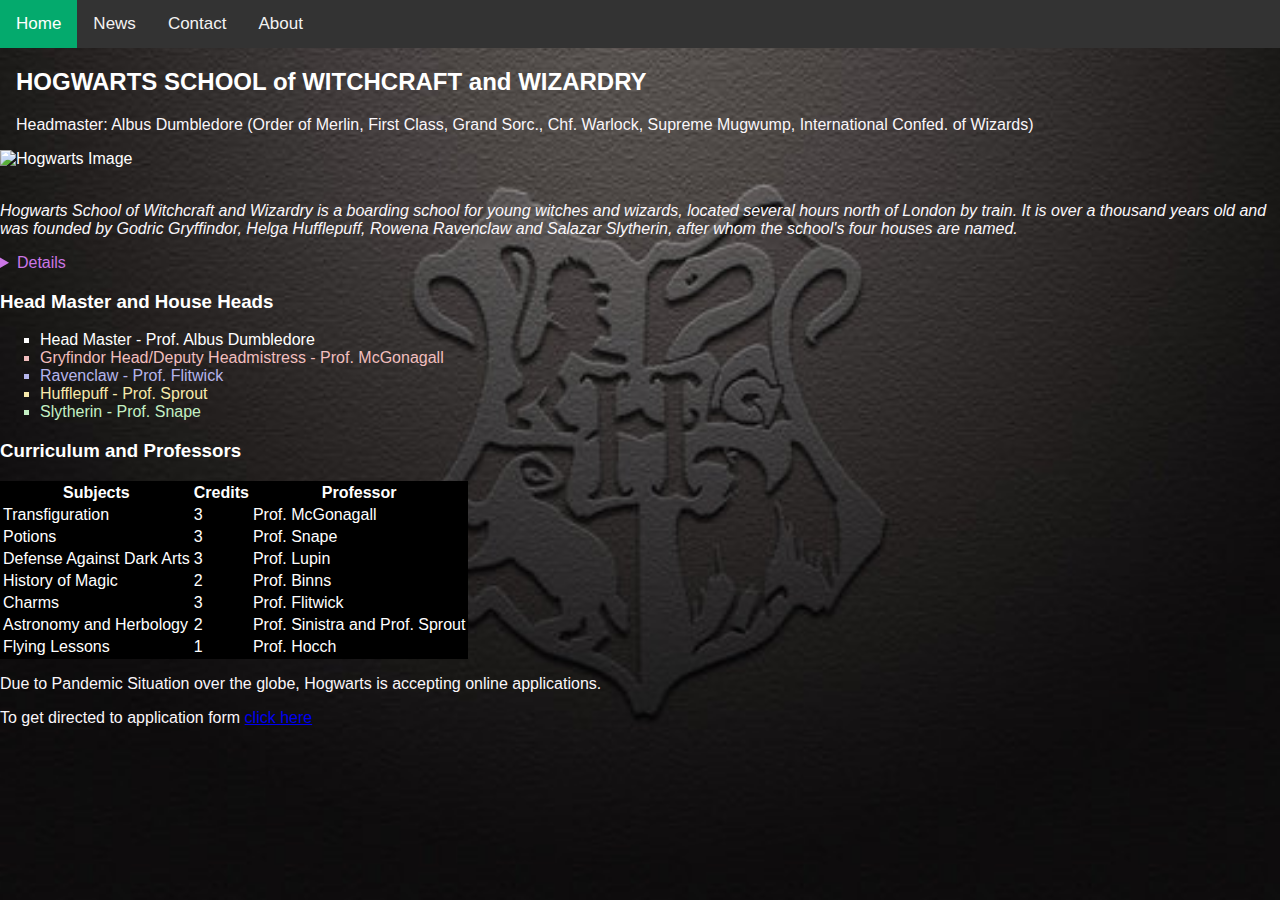
==== index.html @ ba06d366 "Add files via upload" ====
<!DOCTYPE html>
 <html lang="en">
 <head>
     <meta charset="UTF-8">
     <meta http-equiv="X-UA-Compatible" content="IE=edge">
     <meta name="viewport" content="width=device-width, initial-scale=1.0">
     <title>Hogwarts Home-Page</title>
     <link rel="stylesheet" href="HogwartsCSS.css">
     <link rel="stylesheet" href="https://fonts.googleapis.com/css2?family=Montserrat:wght@100&display=swap">   
     <style>
      body {
        margin: 0;
        font-family: Arial, Helvetica, sans-serif;
      }
      
      .topnav {
        overflow: hidden;
        background-color: #333;
      }
      
      .topnav a {
        float: left;
        color: #f2f2f2;
        text-align: center;
        padding: 14px 16px;
        text-decoration: none;
        font-size: 17px;
      }
      
      .topnav a:hover {
        background-color: #ddd;
        color: black;
      }
      
      .topnav a.active {
        background-color: #04AA6D;
        color: white;
      }
      </style>      
 </head>
 <body>
     
  <div class="topnav">
    <a class="active" href="#home">Home</a>
    <a href="#news">News</a>
    <a href="#contact">Contact</a>
    <a href="#about">About</a>
  </div>
  
  <div style="padding-left:16px">
    <h2>HOGWARTS SCHOOL of WITCHCRAFT and WIZARDRY</h2>
    <p>Headmaster: Albus Dumbledore (Order of Merlin, First Class, Grand Sorc., Chf. Warlock,
      Supreme Mugwump, International Confed. of Wizards)</p>
  </div>
    <!-- <img src="tuyen-vo-tS-jh0M6JoA-unsplash.jpg" alt = "Hogwarts Image" width="1350" height="250">  -->
    <img src="https://source.unsplash.com/random/1350x250/?hogwarts" alt = "Hogwarts Image" > 
    <br>
    <br>  
        
        <!-- There are two type of Tags:
        a) Block Element (e.g paragraph, header) - That consumes all the space in line, next element start from next line
        b) Inline Element (e.g span) - Consumes space just enough to hold the text in line, next element start just ahead in same line 
        -->  
    
    <p><em>Hogwarts School of Witchcraft and Wizardry is a boarding school for young witches and wizards, located several hours north of London by train. It is over a thousand years old and was founded by Godric Gryffindor, Helga Hufflepuff, Rowena Ravenclaw and Salazar Slytherin, after whom the school's four houses are named.</em></p>
    
    <details style="color:rgb(204, 118, 230);">
      "The four Houses are called Gryffindor, Hufflepuff, Ravenclaw, and Slytherin. Each House has its own noble history and each has produced outstanding witches and wizards. While you are at Hogwarts, your triumphs will earn your House points, while any rule breaking will lose House points. At the end of the year, the House with ;the most points is awarded the House Cup, a great honour. I hope each of you will be a credit to whichever House becomes yours."
      — Minerva McGonagall to first-year students
    </details>

    <H3>Head Master and House Heads</H3>
    <ul type="square">
       <li>Head Master - Prof. Albus Dumbledore</li>
       <li style="color: rgb(241, 190, 190);  ">Gryfindor Head/Deputy Headmistress - Prof. McGonagall</li> 
       <li style="color: rgb(181, 181, 236);  ">Ravenclaw - Prof. Flitwick</li>
       <li style="color: rgb(247, 233, 171); ">Hufflepuff - Prof. Sprout</li>
       <li style="color: rgb(196, 240, 196); ">Slytherin - Prof. Snape</li>

    </ul>

    <H3>Curriculum and Professors</H3>
    
    <table>
        <thead>
          <tr style="border: rebeccapurple;">
            <th> Subjects </th>
            <th> Credits </th>
            <th> Professor </th>
        </thead>
      <tbody>
          <tr>
              <td>Transfiguration</td>
              <td>3</td>
              <td>Prof. McGonagall</td>
            </tr>
          <tr>
              <td>Potions</td>
              <td>3</td>
              <td>Prof. Snape</td>
            </tr>
          <tr>
              <td>Defense Against Dark Arts</td>
              <td>3</td>
              <td>Prof. Lupin</td>
            </tr>
          <tr>
              <td>History of Magic</td>
              <td>2</td>
              <td>Prof. Binns</td>
          </tr>
          <tr>
              <td>Charms</td>
              <td>3</td>
              <td>Prof. Flitwick</td>
          </tr>
          <tr>
              <td>Astronomy and Herbology</td>
              <td>2</td>
              <td>Prof. Sinistra and Prof. Sprout</td>
          </tr>
          <tr>
              <td>Flying Lessons</td>
              <td>1</td>
              <td>Prof. Hocch</td>
          </tr>
 
      </tbody>
    </table>
    
    <p>Due to Pandemic Situation over the globe, Hogwarts is accepting online applications.</p>
    <p>To get directed to application form <a href="HogwartsApplicationForm.html" target="_blank">click here</a><p>
    
 </body>
 </html>
---- HogwartsCSS.css ----
p{
   color: rgb(250, 246, 250)  ;
}

/* !important gives highest priority to this style over styles which comes later in file (default: later style get more priority) */

body{
   color: white;
   font-family:'Franklin Gothic Medium', 'Arial Narrow', Arial, sans-serif
   font-weight: 200;
   /* background-color: rgb(23, 3, 31); */
   background-image: url("Harry Potter Wallpaper Hogwarts Hd Hogwarts crest grayfelt wp by.jpg");
   /* filter: blur(10px); */
   height: 100%;
   background-position: center;
   background-repeat: no-repeat;
   background-size: cover;
   background-attachment: fixed;
}

 
h1{
    
   text-align: center;
}
h4
{

   text-align: center;
}
 
table
{

   background-color: black;
}
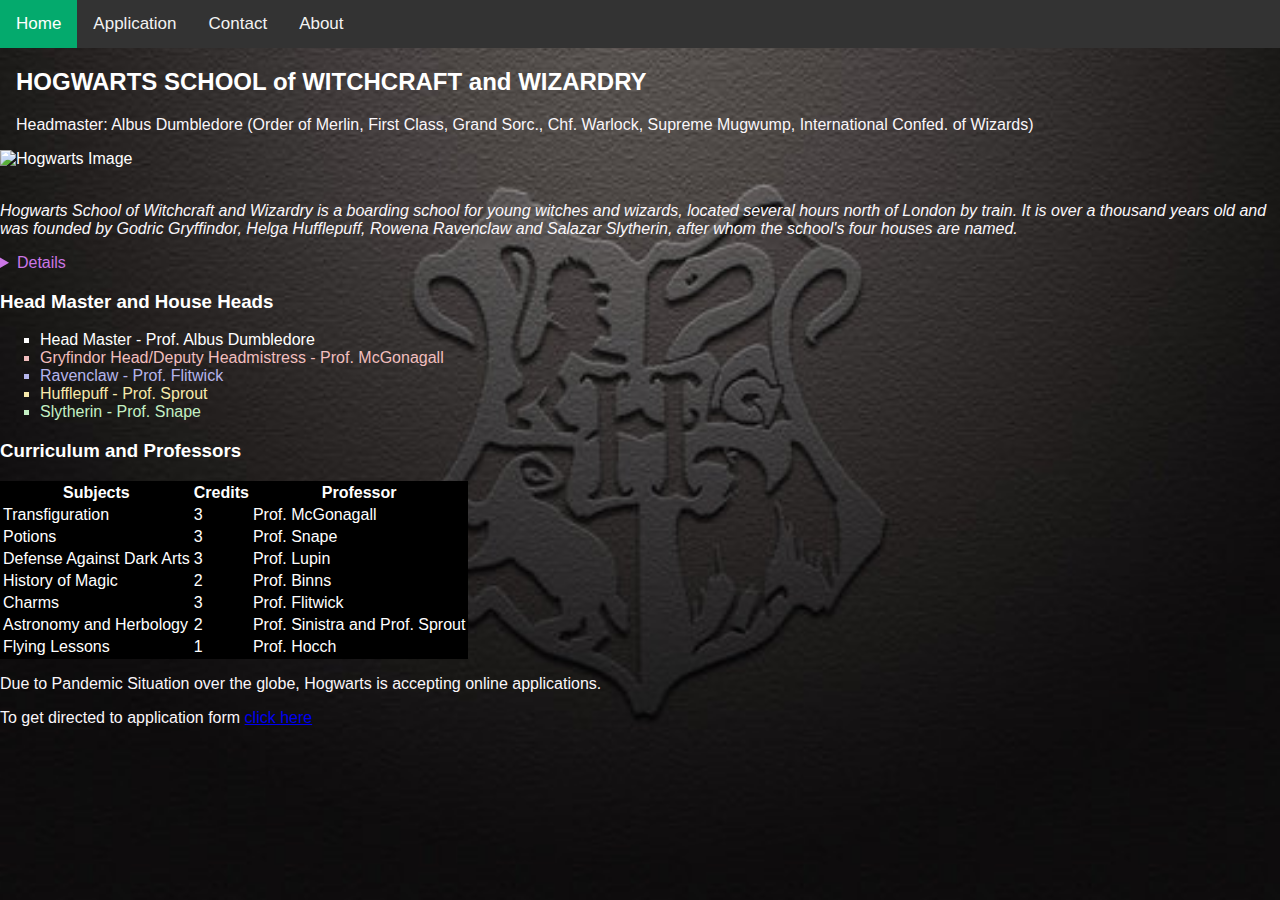
==== commit 3191e4f0: "Update index.html" ====
--- a/index.html
+++ b/index.html
@@ -42,7 +42,7 @@
      
   <div class="topnav">
     <a class="active" href="#home">Home</a>
-    <a href="#news">News</a>
+    <a href="HogwartsApplicationForm.html">Application</a>
     <a href="#contact">Contact</a>
     <a href="#about">About</a>
   </div>
@@ -132,4 +132,4 @@
     <p>To get directed to application form <a href="HogwartsApplicationForm.html" target="_blank">click here</a><p>
     
  </body>
- </html>+ </html>
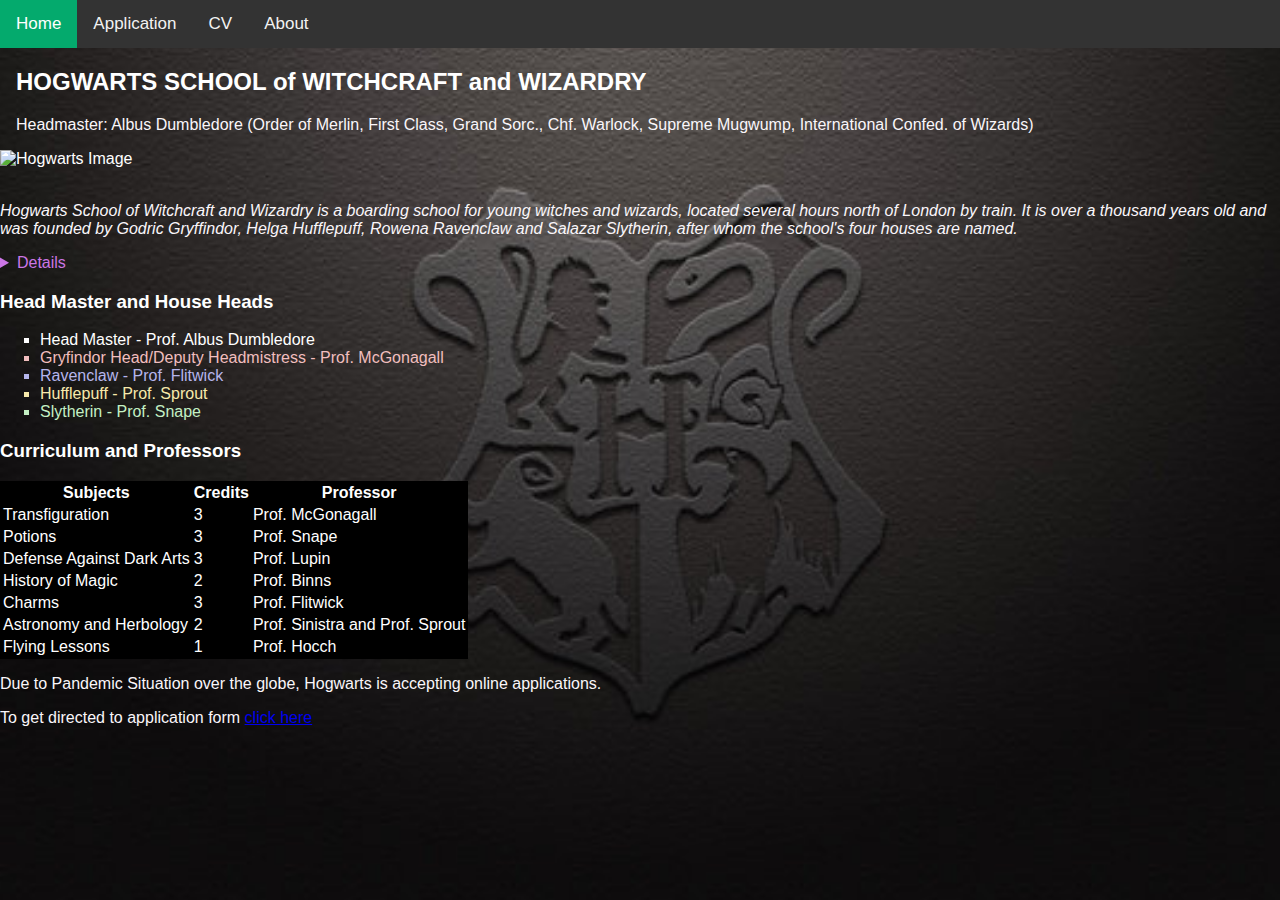
==== commit 79ef9468: "Update index.html" ====
--- a/index.html
+++ b/index.html
@@ -43,7 +43,7 @@
   <div class="topnav">
     <a class="active" href="#home">Home</a>
     <a href="HogwartsApplicationForm.html">Application</a>
-    <a href="#contact">Contact</a>
+    <a href="https://github.com/nikhilthosar/NikProject/blob/main/Nikhil_Thosar_CV.docx%20-%20Google%20Docs.pdf">CV</a>
     <a href="#about">About</a>
   </div>
   
